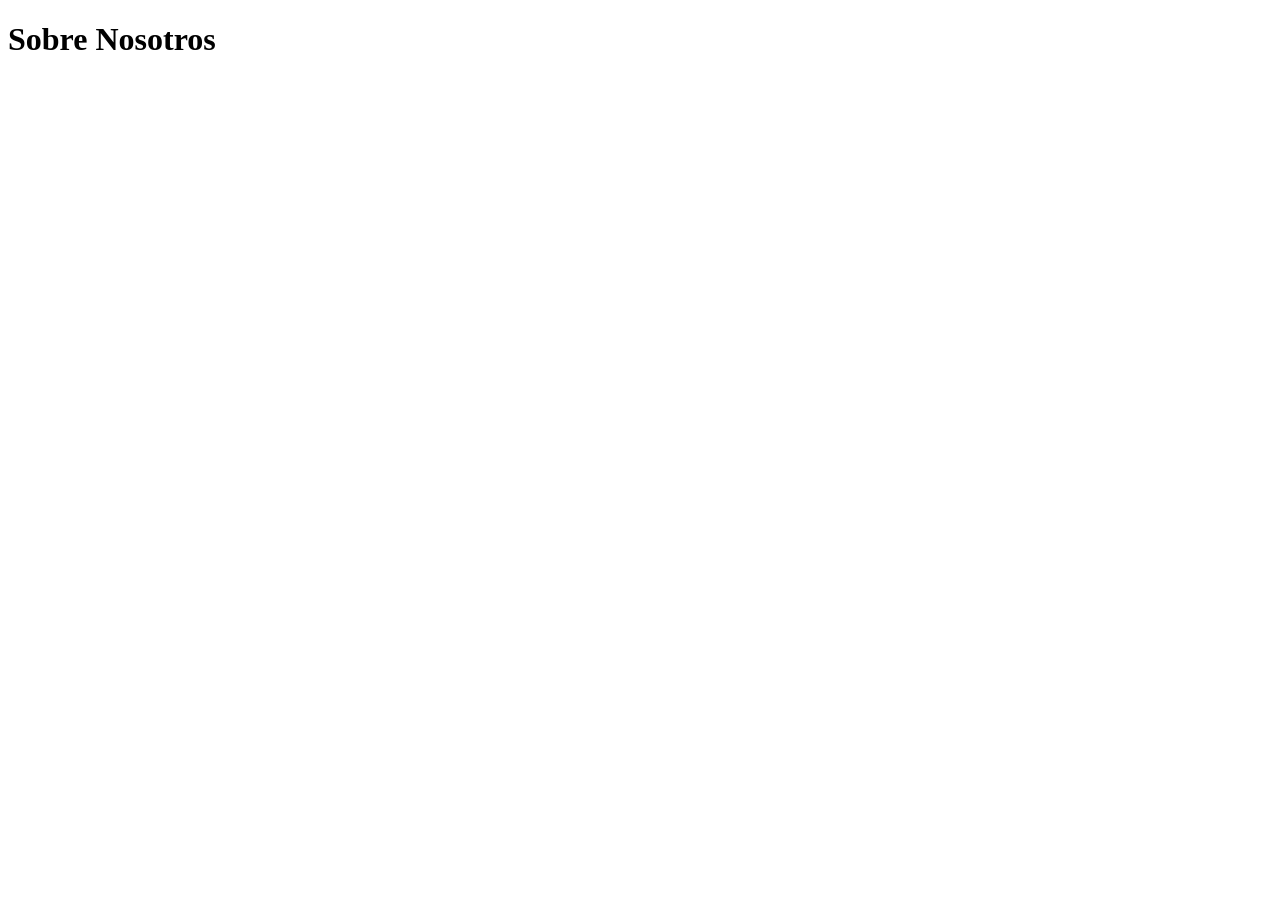
==== nosotros.html @ 00af4d9c "Subida de proyecto" ====
<!DOCTYPE html>
<html lang="en">
<head>
    <meta charset="UTF-8">
    <meta name="viewport" content="width=device-width, initial-scale=1.0">
    <title>Nosotros</title>
</head>
<body>
    <h1>Sobre Nosotros</h1>
</body>
</html>
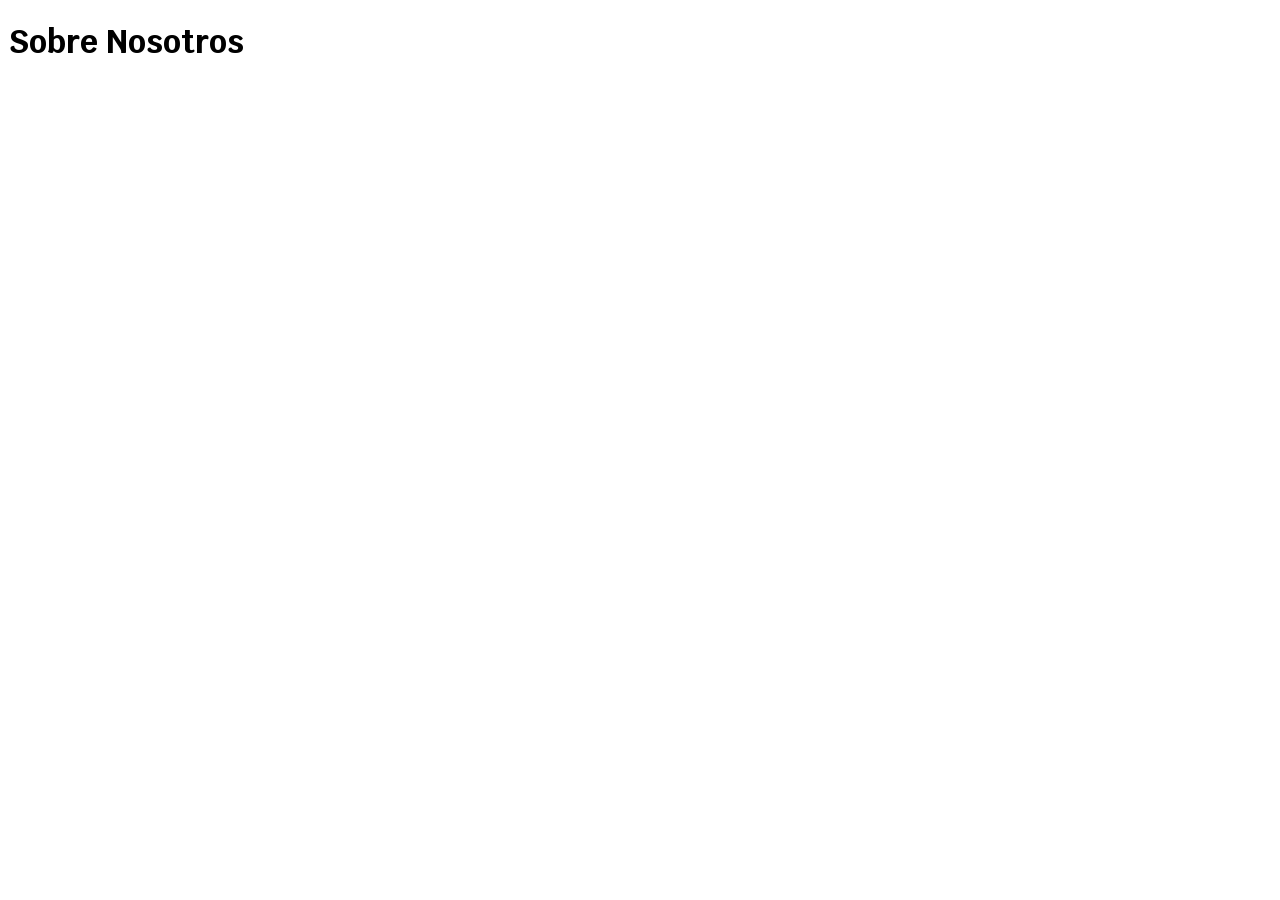
==== commit 758fee35: "Termino clase 30" ====
--- a/nosotros.html
+++ b/nosotros.html
@@ -1,9 +1,17 @@
 <!DOCTYPE html>
-<html lang="en">
+<html lang="es">
 <head>
     <meta charset="UTF-8">
     <meta name="viewport" content="width=device-width, initial-scale=1.0">
     <title>Nosotros</title>
+
+    <!-- FUENTES DE GOOGLE FONTS -->
+    <link rel="preconnect" href="https://fonts.googleapis.com">
+    <link rel="preconnect" href="https://fonts.gstatic.com" crossorigin>
+    <link href="https://fonts.googleapis.com/css2?family=Krub:wght@400;600&display=swap" rel="stylesheet">
+
+    <link rel="preload" href="css/style.css" as="style">
+    <link href="css/style.css" rel="stylesheet">
 </head>
 <body>
     <h1>Sobre Nosotros</h1>
--- a/css/style.css
+++ b/css/style.css
@@ -0,0 +1,37 @@
+:root{
+    --blanco: #ffffff;
+    --oscuro: #212121;
+    --primario: #FFC107;
+    --secundario: #0097A7;
+    --gris: #757575;
+}
+
+html{
+    font-size: 62.5%;
+}
+
+body{ 
+    font-size: 16px;/* 1rem = 16px */
+    font-family: "Krub", sans-serif;
+}
+
+.titulo{
+    text-align: center;
+    font-size: 3.8rem;
+}
+
+.titulo span{
+    font-size: 2rem;
+}
+
+.contenedor{
+    width: 120rem;
+    margin: 0 auto;
+}   
+
+.nav-bg{
+    background-color: var(--primario);
+}
+.navegacion-principal{
+    background-color: var(--secundario);
+}
--- a/css/style.css
+++ b/css/style.css
@@ -0,0 +1,37 @@
+:root{
+    --blanco: #ffffff;
+    --oscuro: #212121;
+    --primario: #FFC107;
+    --secundario: #0097A7;
+    --gris: #757575;
+}
+
+html{
+    font-size: 62.5%;
+}
+
+body{ 
+    font-size: 16px;/* 1rem = 16px */
+    font-family: "Krub", sans-serif;
+}
+
+.titulo{
+    text-align: center;
+    font-size: 3.8rem;
+}
+
+.titulo span{
+    font-size: 2rem;
+}
+
+.contenedor{
+    width: 120rem;
+    margin: 0 auto;
+}   
+
+.nav-bg{
+    background-color: var(--primario);
+}
+.navegacion-principal{
+    background-color: var(--secundario);
+}
